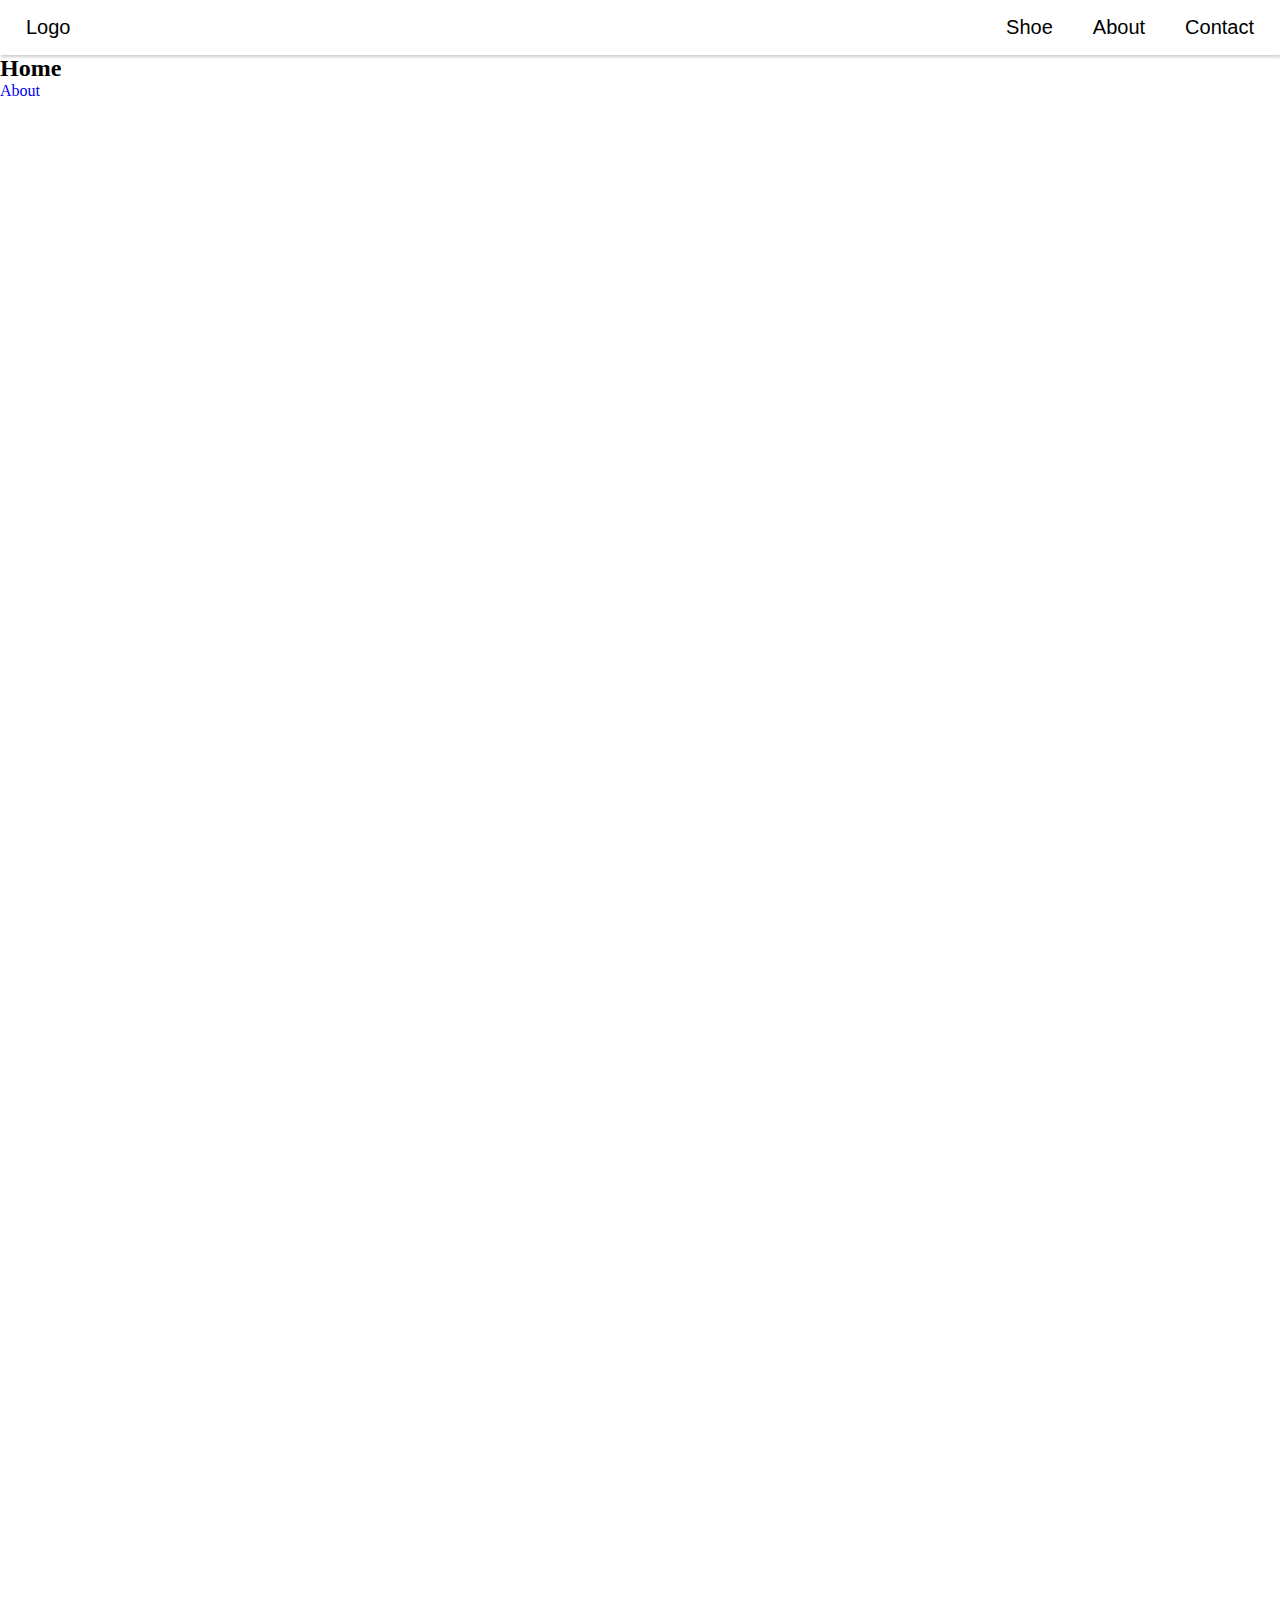
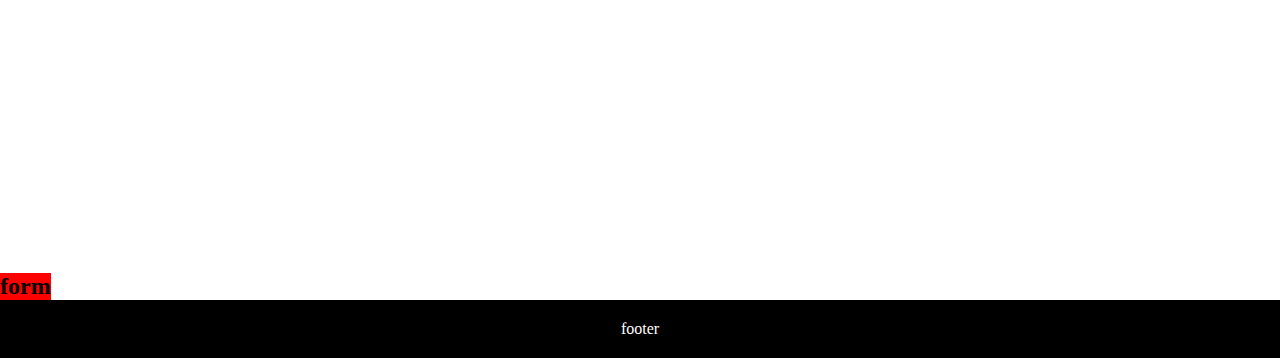
==== index.html @ 717dd63e "make project frame" ====
<!DOCTYPE html>
<html lang="en">
<head>
    <meta charset="UTF-8">
    <meta http-equiv="X-UA-Compatible" content="IE=edge">
    <meta name="viewport" content="width=device-width, initial-scale=1.0">
    <link rel="stylesheet" href="./src/styles/index.css">
    <link rel="stylesheet" href="./src/styles/footer.css">
    <link rel="stylesheet" href="./src/styles/header.css">
    <title>Document</title>
</head>
<body>
    <header id="header">
        <!-- container -->
    </header>

    <script>
        const loadFileHedare = (url) => {
            const container = document.getElementById('header');
            const req = new XMLHttpRequest();  
            req.open('GET', url, false);
            req.send(null);
            container.innerHTML = req.responseText;
        }

        loadFileHedare('./src/components/header.html'); //url
    </script>

    <main>
        <h2>Home</h2>
        <a href="./src/pages/about.html">About</a>


        <section class="section">
            <form action="" id="contact">
                <h2>form</h2>
            </form>
        </section>
    </main>

    <footer id="footer">

    </footer>

    <script>
         const loadFileFooter = (url) => {
            const container = document.getElementById('footer');
            const req = new XMLHttpRequest();  
            req.open('GET', url, false);
            req.send();
            console.log(req.responseText);
            container.innerHTML = req.responseText;
        }

        loadFileFooter('./src/components/footer.html');
    </script>
</body>
</html>
---- src/styles/index.css ----
html {
  scroll-behavior: smooth;
}
* {
  margin: 0;
  padding: 0;
}
a {
  text-decoration: none;
}
li {
  list-style: none;
}
.section {
  height: 200vh;
  display: flex;
  align-items: flex-end;
}
.section form {
  background-color: red;
}
---- src/styles/footer.css ----
.footer {
  background-color: black;
  padding: 20px;
  display: flex;
  justify-content: center;
  align-items: center;
}
.footer > p {
  color: #fff;
}
---- src/styles/header.css ----
.header {
  display: flex;
  justify-content: space-between;
  box-shadow: 1px 2px 3px #ccc;
  padding: 6px;
}
.header a {
  text-decoration: none;
  color: black;
  font-family: sans-serif;
  font-size: 20px;
  display: inline-block;
  padding: 10px 20px;
}
.header a:hover {
  background-color: #ccc;
  color: #ffff;
}
.header > ul {
  padding: 0;
  margin: 0;
  display: flex;
  list-style: none;
}
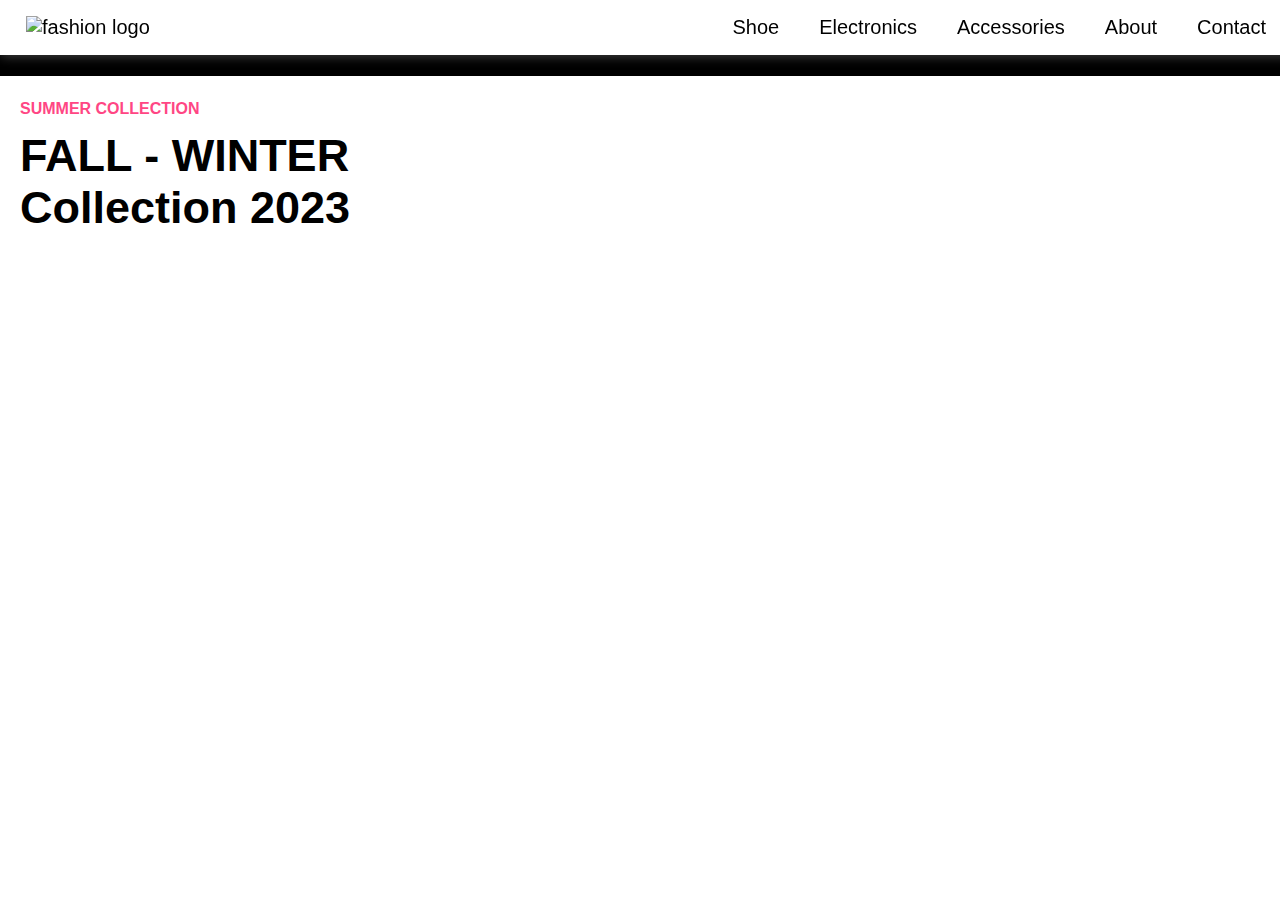
==== commit bdeea563: "edit electronics add accessories" ====
--- a/index.html
+++ b/index.html
@@ -27,15 +27,20 @@
     </script>
 
     <main>
-        <h2>Home</h2>
-        <a href="./src/pages/about.html">About</a>
+        <!-- <h2>Home</h2>
+        <a href="./src/pages/about.html">About</a> -->
 
-
-        <section class="section">
+        <!-- <section class="section">
             <form action="" id="contact">
                 <h2>form</h2>
             </form>
-        </section>
+        </section> -->
+    <img src="https://i.postimg.cc/t403yfn9/home2.jpg" alt="">
+     <p>SUMMER COLLECTION</p>
+     <div class="text">
+         <h2>FALL - WINTER</h2>
+         <h2>Collection 2023</h2>
+     </div>
     </main>
 
     <footer id="footer">
--- a/src/styles/index.css
+++ b/src/styles/index.css
@@ -11,11 +11,21 @@
 li {
   list-style: none;
 }
-.section {
-  height: 200vh;
-  display: flex;
-  align-items: flex-end;
+main img {
+  width: 100%;
 }
-.section form {
-  background-color: red;
+main p {
+  color: #ff4684;
+  position: absolute;
+  top: 100px;
+  left: 20px;
+  font-family: sans-serif;
+  font-weight: 600;
 }
+main .text {
+  position: absolute;
+  top: 130px;
+  left: 20px;
+  font-family: sans-serif;
+  font-size: 30px;
+}
--- a/src/styles/header.css
+++ b/src/styles/header.css
@@ -1,8 +1,13 @@
 .header {
   display: flex;
   justify-content: space-between;
-  box-shadow: 1px 2px 3px #ccc;
+  background-color: #ffffff;
+  box-shadow: 1px 2px 10px rgba(105, 105, 105, 0.575);
+  position: fixed;
+  top: 0;
+  width: 100%;
   padding: 6px;
+  z-index: 99999999;
 }
 .header a {
   text-decoration: none;
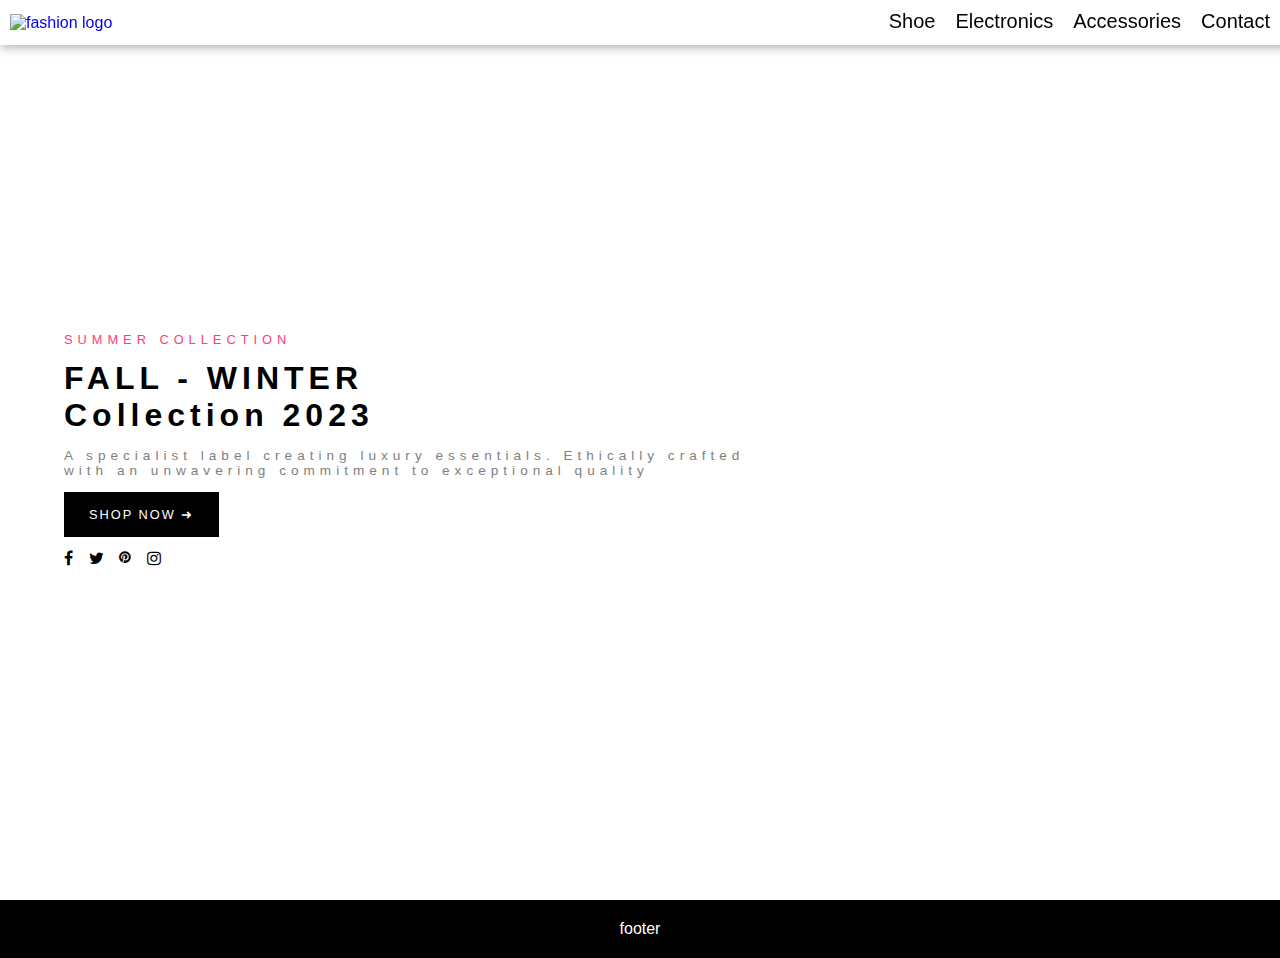
==== commit c5fe8585: "styling electronics accessories navbar and main page" ====
--- a/index.html
+++ b/index.html
@@ -7,6 +7,7 @@
     <link rel="stylesheet" href="./src/styles/index.css">
     <link rel="stylesheet" href="./src/styles/footer.css">
     <link rel="stylesheet" href="./src/styles/header.css">
+    <link rel="stylesheet" href="https://cdnjs.cloudflare.com/ajax/libs/font-awesome/4.7.0/css/font-awesome.min.css">   
     <title>Document</title>
 </head>
 <body>
@@ -23,24 +24,27 @@
             container.innerHTML = req.responseText;
         }
 
-        loadFileHedare('./src/components/header.html'); //url
+        loadFileHedare('./src/components/header.html'); 
     </script>
 
     <main>
-        <!-- <h2>Home</h2>
-        <a href="./src/pages/about.html">About</a> -->
-
-        <!-- <section class="section">
-            <form action="" id="contact">
-                <h2>form</h2>
-            </form>
-        </section> -->
-    <img src="https://i.postimg.cc/t403yfn9/home2.jpg" alt="">
-     <p>SUMMER COLLECTION</p>
-     <div class="text">
-         <h2>FALL - WINTER</h2>
-         <h2>Collection 2023</h2>
-     </div>
+        <section class="collection">
+            <article>
+                <p>SUMMER COLLECTION</p>
+                <h2>FALL - WINTER<br>
+                Collection 2023</h2>
+                <p>A specialist label creating luxury essentials. Ethically crafted<br>
+                    with an unwavering commitment to exceptional quality</p>
+                <input type="submit" value="SHOP NOW ➜">
+                <ul>
+                    <li><a href="#" class="fa fa-facebook"></a></li>
+                    <li><a href="#" class="fa fa-twitter"></a></li>
+                    <li><a href="#" class="fa fa-pinterest"></a></li>
+                    <li><a href="#" class="fa fa-instagram"></a></li>
+                </ul>
+            </article>
+            
+        </section>
     </main>
 
     <footer id="footer">
--- a/src/styles/index.css
+++ b/src/styles/index.css
@@ -4,6 +4,7 @@
 * {
   margin: 0;
   padding: 0;
+  font-family: sans-serif;
 }
 a {
   text-decoration: none;
@@ -11,21 +12,54 @@
 li {
   list-style: none;
 }
-main img {
-  width: 100%;
+main .collection {
+  background-image: url(https://i.postimg.cc/t403yfn9/home2.jpg);
+  background-position: center;
+  background-size: cover;
+  height: 100vh;
+  display: flex;
+  justify-content: flex-start;
+  align-items: center;
+  letter-spacing: 5px;
 }
-main p {
-  color: #ff4684;
-  position: absolute;
-  top: 100px;
-  left: 20px;
-  font-family: sans-serif;
-  font-weight: 600;
+main .collection article {
+  display: flex;
+  flex-direction: column;
+  justify-content: space-around;
+  max-height: 250px;
+  height: 100%;
+  align-items: start;
+  margin-left: 5%;
 }
-main .text {
-  position: absolute;
-  top: 130px;
-  left: 20px;
-  font-family: sans-serif;
-  font-size: 30px;
+main .collection article > :first-child {
+  color: #ff3c78;
+  font-size: 80%;
 }
+main .collection article h2 {
+  font-size: 200%;
+}
+main .collection article :nth-child(3) {
+  color: gray;
+  font-size: 85%;
+}
+main .collection article input {
+  border: 0;
+  padding: 15px 25px;
+  background-color: black;
+  color: white;
+  letter-spacing: 2px;
+  font-size: 80%;
+  transition: 0.3s;
+}
+main .collection article input:hover {
+  cursor: pointer;
+  background-color: #202020;
+}
+main .collection article ul {
+  display: flex;
+  width: 15%;
+  justify-content: space-between;
+}
+main .collection article ul a {
+  color: black;
+}
--- a/src/styles/header.css
+++ b/src/styles/header.css
@@ -1,29 +1,43 @@
+* {
+  margin: 0;
+  padding: 0;
+}
 .header {
   display: flex;
   justify-content: space-between;
+  align-items: center;
   background-color: #ffffff;
   box-shadow: 1px 2px 10px rgba(105, 105, 105, 0.575);
   position: fixed;
+  padding: 0 10px;
   top: 0;
   width: 100%;
-  padding: 6px;
   z-index: 99999999;
 }
-.header a {
+.header > ul {
+  display: flex;
+  justify-content: center;
+  align-items: center;
+  list-style: none;
+  text-align: center;
+  margin-right: 10px;
+}
+.header > ul li {
+  display: flex;
+}
+.header > ul li a {
+  display: flex;
+  height: 100%;
+  width: 100%;
   text-decoration: none;
   color: black;
+  padding: 10px 10px;
   font-family: sans-serif;
   font-size: 20px;
-  display: inline-block;
-  padding: 10px 20px;
+  transition: 0.3s;
+  border-bottom: 2px solid white;
+  border-width: 0%;
 }
-.header a:hover {
-  background-color: #ccc;
-  color: #ffff;
+.header > ul li a:hover {
+  border-bottom: 2px solid #ff4242;
 }
-.header > ul {
-  padding: 0;
-  margin: 0;
-  display: flex;
-  list-style: none;
-}
